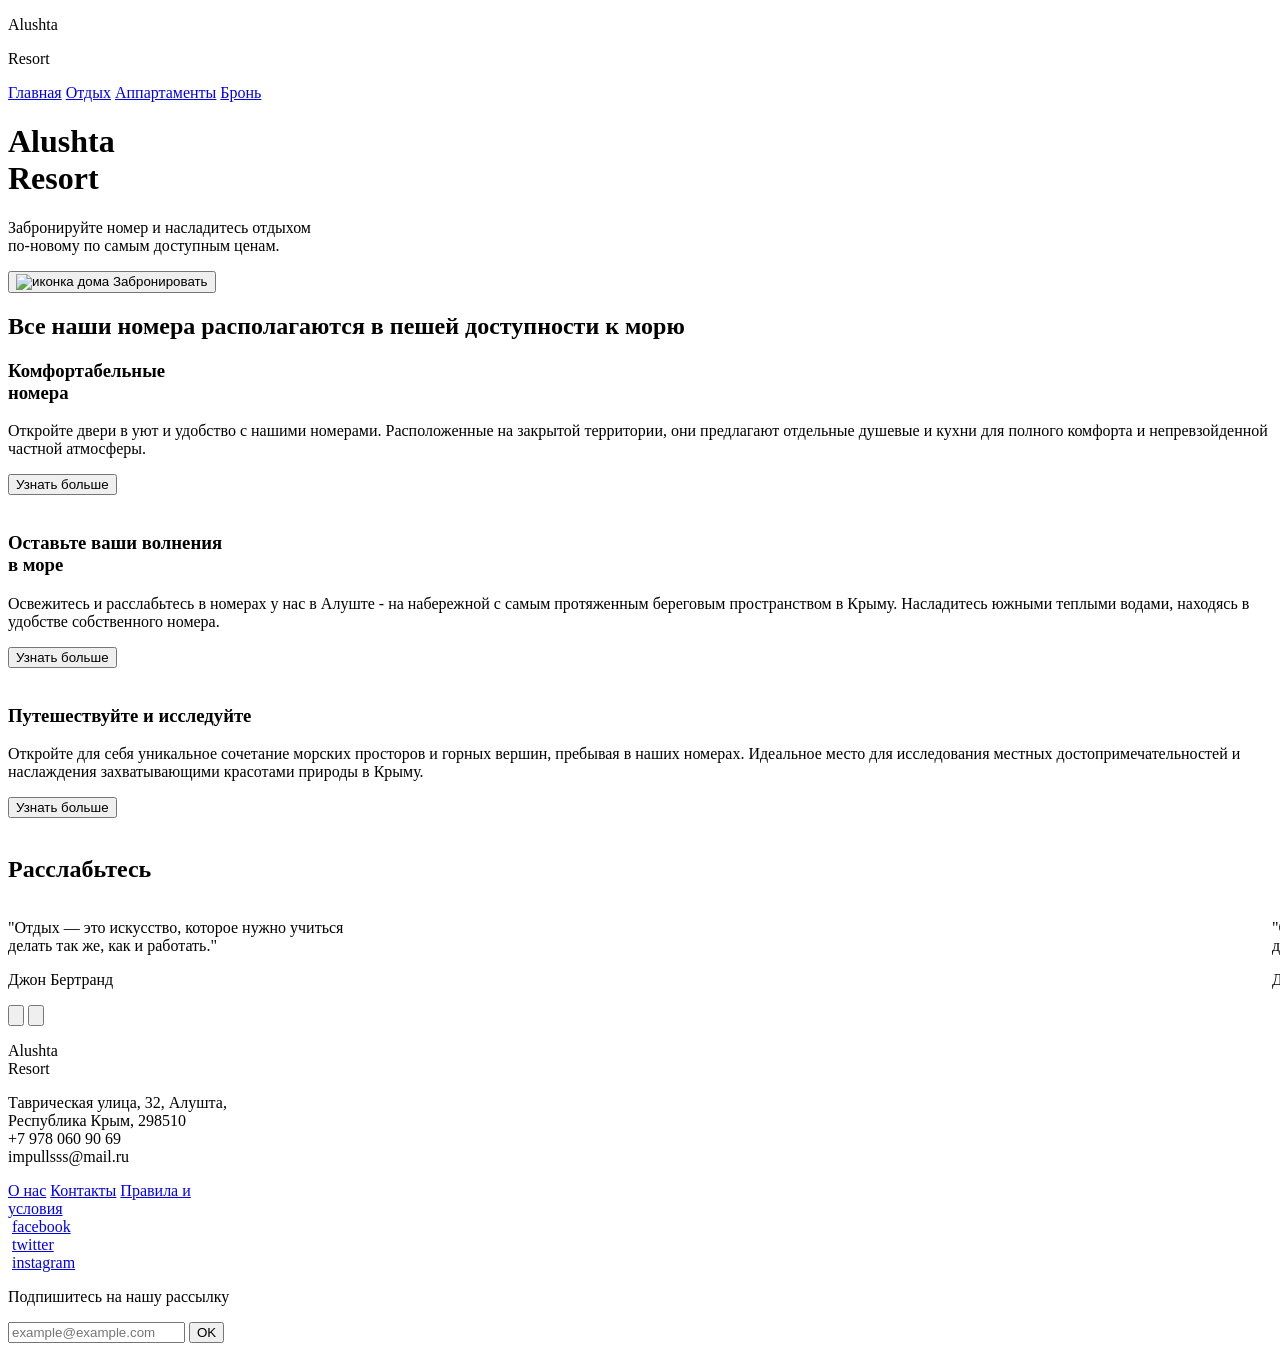
==== alushtaResort/alushta_resort/templates/alushta_resort/index.html @ 12c1118b "add templates" ====
<!DOCTYPE html>
<html lang="en">
  <head>
    <meta charset="UTF-8" />
    <meta name="viewport" content="width=device-width, initial-scale=1.0" />
    <link rel="stylesheet" href="./static/fonts/font.css" />
    <link rel="stylesheet" href="./static/styles/global.css" />
    <link rel="stylesheet" href="./static/styles/header.css" />
    <link rel="stylesheet" href="./static/styles/footer.css" />
    <link rel="stylesheet" href="./static/styles/relax.css" />
    <link rel="stylesheet" href="./static/styles/main-page.css" />
    <link rel="stylesheet" href="./static/styles/slider.css">
    <link rel="stylesheet" href="https://cdn.jsdelivr.net/npm/swiper@11/swiper-bundle.min.css" />
    <!-- <link rel="shortcut icon" href="images/" type="image/x-icon"> -->
    <title>Alushta Resort</title>
  </head>
  <body>
    <header class="header">
      <div class="decorated-zone"></div>
      <div class="header__upper">
        <div class="hotel-name header__icon">
          <p>Alushta</p>
          <p>Resort</p>
        </div>
        <nav class="header__navigation">
          <a class="header__navigation-item_active" href="./index">Главная</a>
          <a href="./rest">Отдых</a>
          <a href="./apartment">Аппартаменты</a>
          <a href="./booking">Бронь</a>
        </nav>
      </div>
      <div class="header__info shadow">
        <div>
          <h1 class="hotel-name title-text">Alushta <br />Resort</h1>
          <p>
            Забронируйте номер и насладитесь отдыхом <br />
            по-новому по самым доступным ценам.
          </p>
        </div>
        <div class="header__booking">
          <button class="header__booking-button">
            <img src="./static/svg/Group 37.svg" alt="иконка дома" />
            Забронировать
          </button>
        </div>
      </div>
    </header>
    <main class="main">
      <div class="main-title">
        <h2>Все наши номера располагаются в пешей доступности к морю</h2>
      </div>
      <div class="main__info">
        <div class="main__info-block">
          <h3>
            Комфортабельные <br />
            номера
          </h3>
          <p>
            Откройте двери в уют и удобство с нашими номерами. Расположенные на
            закрытой территории, они предлагают отдельные душевые и кухни для
            полного комфорта и непревзойденной частной атмосферы.
          </p>
          <button>Узнать больше</button>
        </div>
        <div class="main__info-block-image">
          <div class="decorated-zone"></div>
          <img src="./static/images/room.png" alt="" />
        </div>
      </div>
      <div class="main__info">
        <div class="main__info-block">
          <h3>Оставьте ваши волнения <br />в море</h3>
          <p>
            Освежитесь и расслабьтесь в номерах у нас в Алуште - на набережной с
            самым протяженным береговым пространством в Крыму. Насладитесь
            южными теплыми водами, находясь в удобстве собственного номера.
          </p>
          <button>Узнать больше</button>
        </div>
        <div class="main__info-block-image">
          <div class="decorated-zone"></div>
          <img src="./static/images/XXXL.jpg" alt="" />
        </div>
      </div>
      <div class="main__info">
        <div class="main__info-block">
          <h3>Путешествуйте и исследуйте</h3>
          <p>
            Откройте для себя уникальное сочетание морских просторов и горных
            вершин, пребывая в наших номерах. Идеальное место для исследования
            местных достопримечательностей и наслаждения захватывающими
            красотами природы в Крыму.
          </p>
          <button>Узнать больше</button>
        </div>
        <div class="main__info-block-image">
          <div class="decorated-zone"></div>
          <img src="./static/images/demerji.jpg" alt="" />
        </div>
      </div>

      <div class="main__relax swiperForRelax">
        <h2>Расслабьтесь</h2>
          <div class="swiper-wrapper">
            <div class="swiper-slide">
              <div class="main__relax-content">
                <p>
                  <span class="quote">
                    "Отдых — это искусство, которое нужно учиться <br />
                    делать так же, как и работать."</span
                  >
                </p>
                <p>Джон Бертранд</p>
              </div>
            </div>
            <div class="swiper-slide">
              <div class="main__relax-content">
                <p>
                  <span class="quote">
                    "Отдых — это искусство, которое нужно учиться <br />
                    делать так же, как и работать."</span
                  >
                </p>
                <p>Джон Бертранд</p>
              </div>
            </div>
          </div>
          <div class="main__relax-slider">
            <button class="main__relax-slider-button back main__relax-slider-button-back">
              <img src="./static/svg/arrow.svg" alt="" />
            </button>
            <button class="main__relax-slider-button next main__relax-slider-button-next">
              <img src="./static/svg/arrow.svg" alt="" />
            </button>
          </div>
        </div>

    </main>
    <footer class="footer">
      <div class="footer__info">
        <p class="hotel-name shadow">
          Alushta <br />
          Resort
        </p>
        <p>
          Таврическая улица, 32, Алушта, <br />
          Республика Крым, 298510 <br />
          +7 978 060 90 69 <br />
          impullsss@mail.ru
        </p>
      </div>
      <div class="footer__contacts">
        <a href="#">О нас</a>
        <a href="#">Контакты</a>
        <a href="#"
          >Правила и <br />
          условия</a
        >
      </div>
      <div class="footer__media">
        <div class="footer__media-content">
          <img src="./static/svg/facebook.svg" alt="" />
          <a href="#">facebook</a>
        </div>
        <div class="footer__media-content">
          <img src="./static/svg/twitter.svg" alt="" />

          <a href="#">twitter</a>
        </div>
        <div class="footer__media-content">
          <img src="./static/svg/instagram.svg" alt="" />
          <a href="#">instagram</a>
        </div>
      </div>
      <div class="footer__subscribe">
        <p>Подпишитесь на нашу рассылку</p>
        <div class="footer__subscribe-placeholder">
          <form>
            <input
              class="footer__subscribe-email"
              type="email"
              placeholder="example@example.com"
              id="email"
            />
            <input class="footer__subscribe-button" type="button" value="OK" />
          </form>
        </div>
      </div>
    </footer>
    <script src="https://cdn.jsdelivr.net/npm/swiper@11/swiper-bundle.min.js"></script>
    <script>
      var swiper = new Swiper(".mySwiper", {
        navigation: {
          nextEl: ".swiper-button-next",
          prevEl: ".swiper-button-prev",
        },
      });
      var swiperForRelax = new Swiper(".swiperForRelax", {
        loop: true,
        navigation: {
          nextEl: ".main__relax-slider-button-back",
          prevEl: ".main__relax-slider-button-next",
        },
      });
    </script>
  </body>
</html>
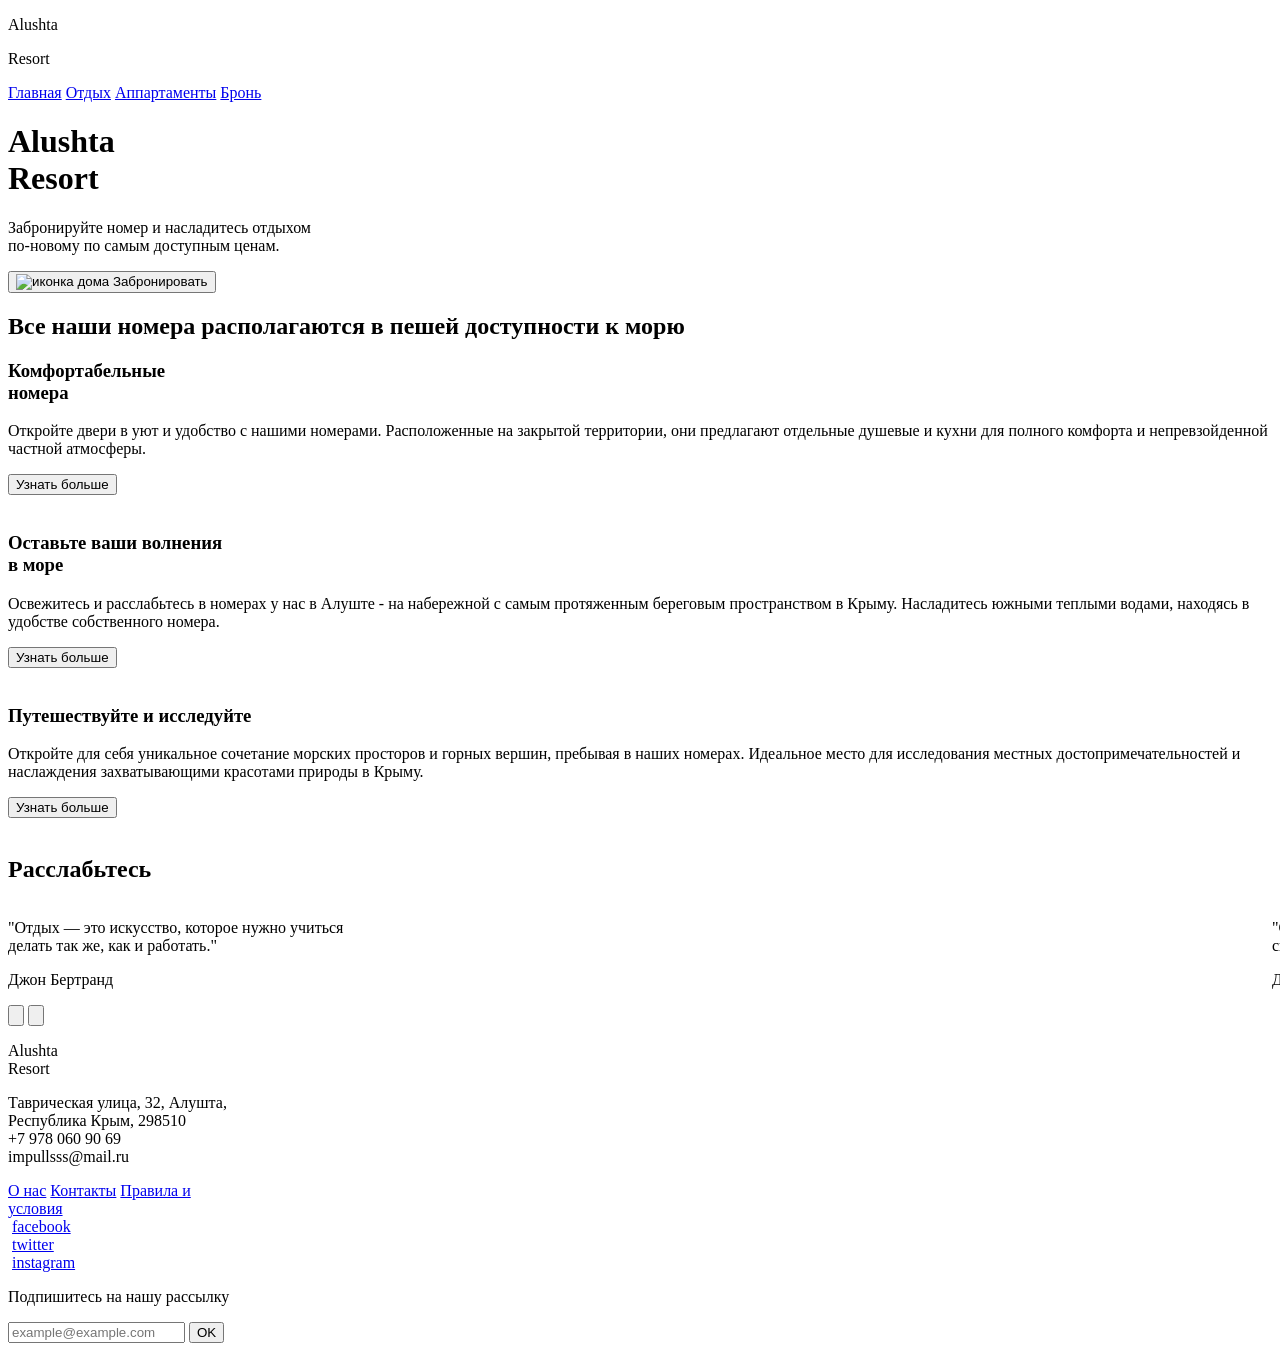
==== commit 502245e7: "fix some styles" ====
--- a/alushtaResort/alushta_resort/templates/alushta_resort/index.html
+++ b/alushtaResort/alushta_resort/templates/alushta_resort/index.html
@@ -38,10 +38,11 @@
           </p>
         </div>
         <div class="header__booking">
+          <a href="./booking">
           <button class="header__booking-button">
             <img src="./static/svg/Group 37.svg" alt="иконка дома" />
             Забронировать
-          </button>
+          </button></a>
         </div>
       </div>
     </header>
@@ -60,7 +61,8 @@
             закрытой территории, они предлагают отдельные душевые и кухни для
             полного комфорта и непревзойденной частной атмосферы.
           </p>
-          <button>Узнать больше</button>
+          <a href="./apartment">
+          <button>Узнать больше</button></a>
         </div>
         <div class="main__info-block-image">
           <div class="decorated-zone"></div>
@@ -75,7 +77,8 @@
             самым протяженным береговым пространством в Крыму. Насладитесь
             южными теплыми водами, находясь в удобстве собственного номера.
           </p>
-          <button>Узнать больше</button>
+          <a href="./booking">
+          <button>Узнать больше</button></a>
         </div>
         <div class="main__info-block-image">
           <div class="decorated-zone"></div>
@@ -91,7 +94,8 @@
             местных достопримечательностей и наслаждения захватывающими
             красотами природы в Крыму.
           </p>
-          <button>Узнать больше</button>
+          <a href="./rest">
+          <button>Узнать больше</button></a>
         </div>
         <div class="main__info-block-image">
           <div class="decorated-zone"></div>
@@ -102,6 +106,7 @@
       <div class="main__relax swiperForRelax">
         <h2>Расслабьтесь</h2>
           <div class="swiper-wrapper">
+            
             <div class="swiper-slide">
               <div class="main__relax-content">
                 <p>
@@ -113,17 +118,30 @@
                 <p>Джон Бертранд</p>
               </div>
             </div>
+
             <div class="swiper-slide">
               <div class="main__relax-content">
                 <p>
                   <span class="quote">
-                    "Отдых — это искусство, которое нужно учиться <br />
-                    делать так же, как и работать."</span
+                    "Способность расслабиться и принять отдых — это <br>
+способность видеть красоту даже в самых простых вещах."</span
                   >
                 </p>
-                <p>Джон Бертранд</p>
+                <p>Дэвид Аллен</p>
               </div>
             </div>
+
+            <div class="swiper-slide">
+              <div class="main__relax-content">
+                <p>
+                  <span class="quote">
+                    "Иногда самым продуктивным будет сесть и ничего не делать."</span
+                  >
+                </p>
+                <p>Уинни Пух (Алан Милн)</p>
+              </div>
+            </div>
+
           </div>
           <div class="main__relax-slider">
             <button class="main__relax-slider-button back main__relax-slider-button-back">
